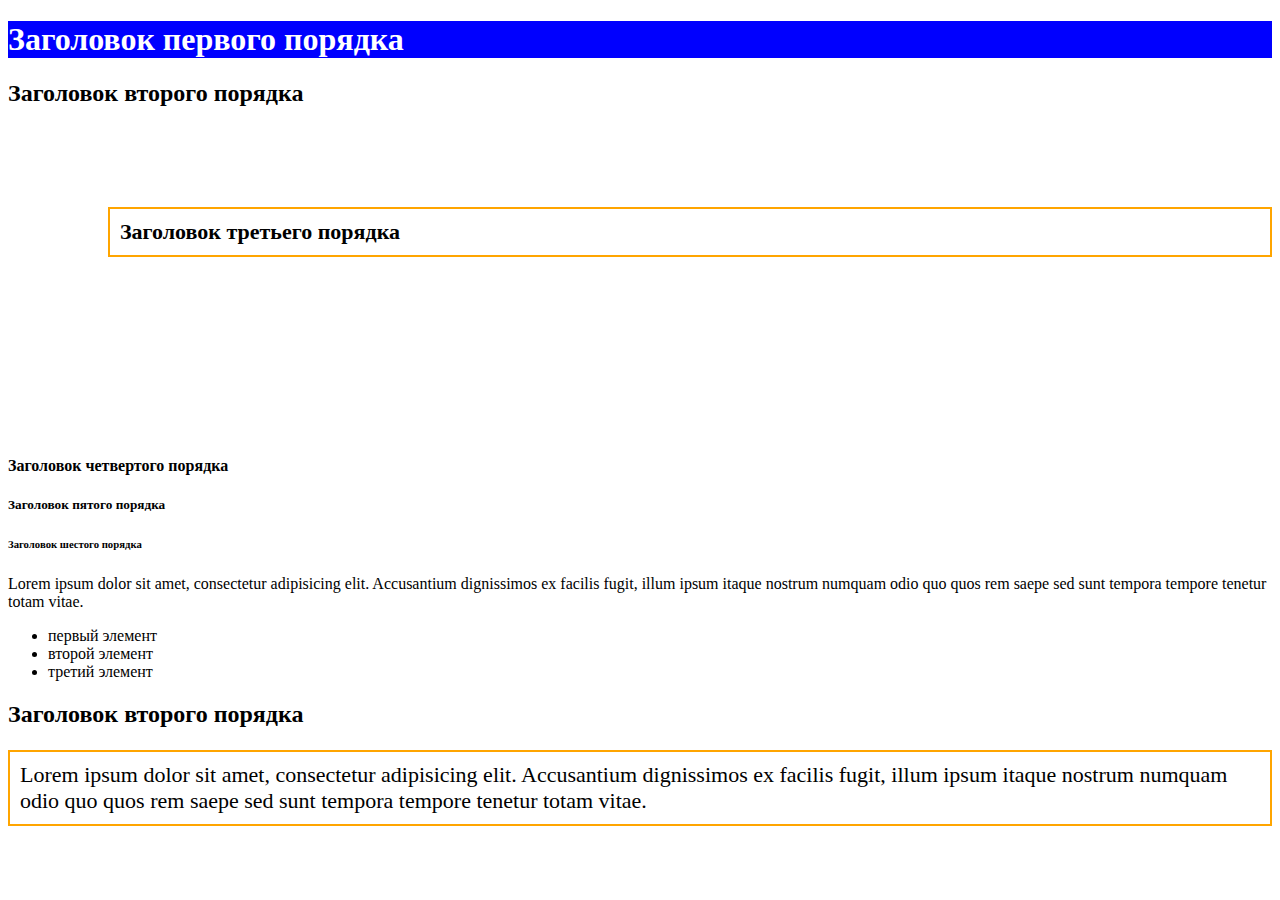
==== index.html @ e3d907b0 "урок html" ====
<!doctype html>
<html lang="en">
<head>
    <meta charset="UTF-8">
    <meta name="viewport"
          content="width=device-width, user-scalable=no, initial-scale=1.0, maximum-scale=1.0, minimum-scale=1.0">
    <meta http-equiv="X-UA-Compatible" content="ie=edge">
    <link rel="stylesheet" href="style.css">
    <title>Document</title>
</head>
<body>
    <h1>Заголовок первого порядка</h1>
    <h2>Заголовок второго порядка</h2>
    <h3 class="description">Заголовок третьего порядка</h3>
    <h4>Заголовок четвертого порядка</h4>
    <h5>Заголовок пятого порядка</h5>
    <h6>Заголовок шестого порядка</h6>

    <p>Lorem ipsum dolor sit amet, consectetur adipisicing elit. Accusantium dignissimos ex facilis fugit, illum ipsum itaque nostrum numquam odio quo quos rem saepe sed sunt tempora tempore tenetur totam vitae.</p>

    <ul>
        <li>первый элемент</li>
        <li>второй элемент</li>
        <li>третий элемент</li>
    </ul>
    <div>
        <h2>Заголовок второго порядка</h2>
        <p class="description">Lorem ipsum dolor sit amet, consectetur adipisicing elit. Accusantium dignissimos ex facilis fugit, illum ipsum itaque nostrum numquam odio quo quos rem saepe sed sunt tempora tempore tenetur totam vitae.</p>


    </div>
</body>
</html>
---- style.css ----
h1 {
    background-color: blue;
    color: white;
 }

 .description{
    border: 2px solid orange;
    border- radius: 5px;
    font-size: 22px;
    padding: 10px;
 }
 h3{
    margin-top: 100px;
    margin-left: 100px;
    margin-bottom: 200px;
 }
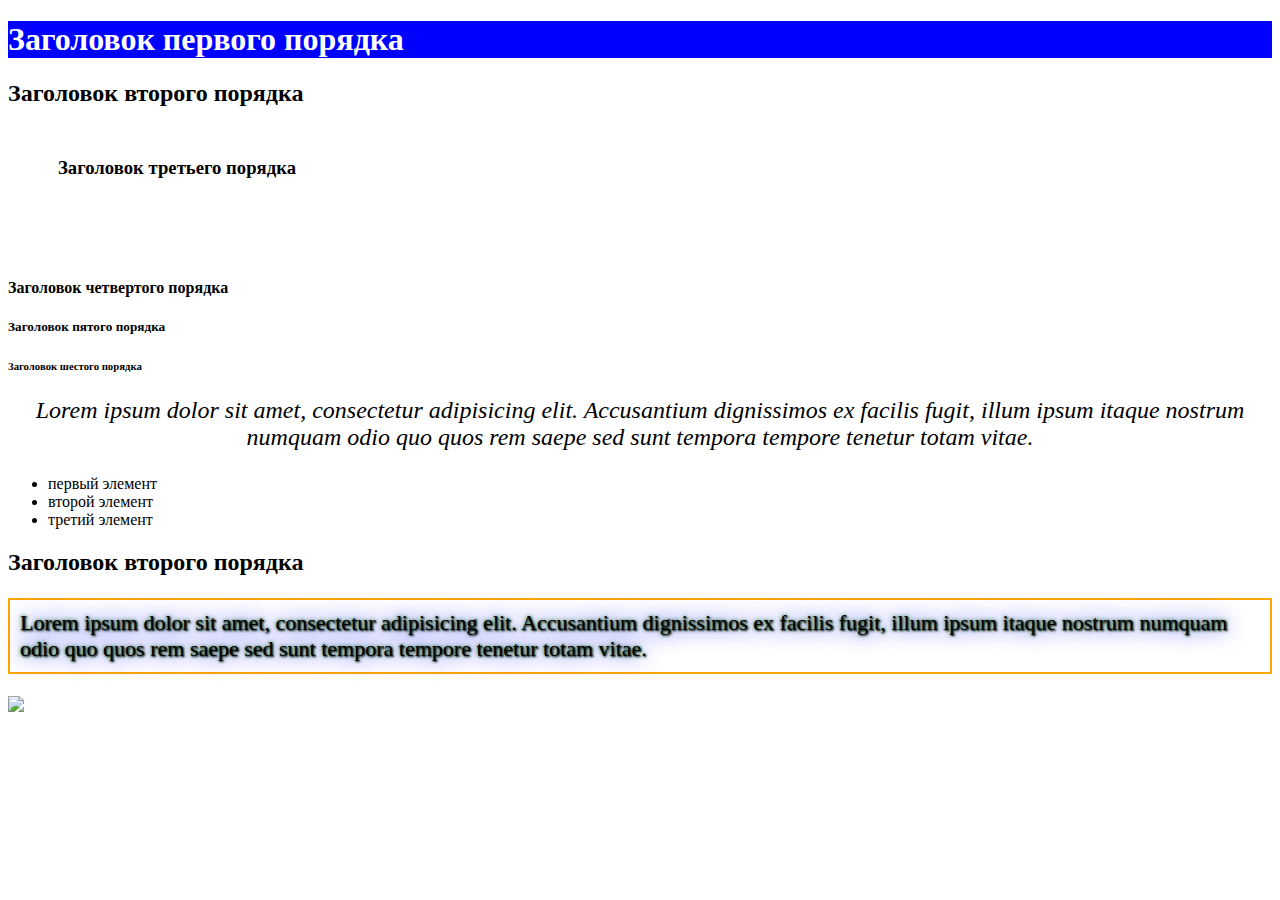
==== commit 85d2ad1e: "дз" ====
--- a/index.html
+++ b/index.html
@@ -11,12 +11,12 @@
 <body>
     <h1>Заголовок первого порядка</h1>
     <h2>Заголовок второго порядка</h2>
-    <h3 class="description">Заголовок третьего порядка</h3>
+    <h3>Заголовок третьего порядка</h3>
     <h4>Заголовок четвертого порядка</h4>
     <h5>Заголовок пятого порядка</h5>
     <h6>Заголовок шестого порядка</h6>
 
-    <p>Lorem ipsum dolor sit amet, consectetur adipisicing elit. Accusantium dignissimos ex facilis fugit, illum ipsum itaque nostrum numquam odio quo quos rem saepe sed sunt tempora tempore tenetur totam vitae.</p>
+    <p align="center" style="font-size:24px"><i>Lorem ipsum dolor sit amet, consectetur adipisicing elit. Accusantium dignissimos ex facilis fugit, illum ipsum itaque nostrum numquam odio quo quos rem saepe sed sunt tempora tempore tenetur totam vitae.</i></p>
 
     <ul>
         <li>первый элемент</li>
@@ -27,7 +27,7 @@
         <h2>Заголовок второго порядка</h2>
         <p class="description">Lorem ipsum dolor sit amet, consectetur adipisicing elit. Accusantium dignissimos ex facilis fugit, illum ipsum itaque nostrum numquam odio quo quos rem saepe sed sunt tempora tempore tenetur totam vitae.</p>
 
-
+        <img src="C:\Users\d4512\Downloads\kotik.jpg">
     </div>
 </body>
 </html>--- a/style.css
+++ b/style.css
@@ -8,9 +8,10 @@
     border- radius: 5px;
     font-size: 22px;
     padding: 10px;
+    text-shadow: 1px 1px 2px black, 0 0 1em blue, 0 0 0.2em green;
  }
  h3{
-    margin-top: 100px;
-    margin-left: 100px;
-    margin-bottom: 200px;
+    margin-top: 50px;
+    margin-left: 50px;
+    margin-bottom: 100px;
  }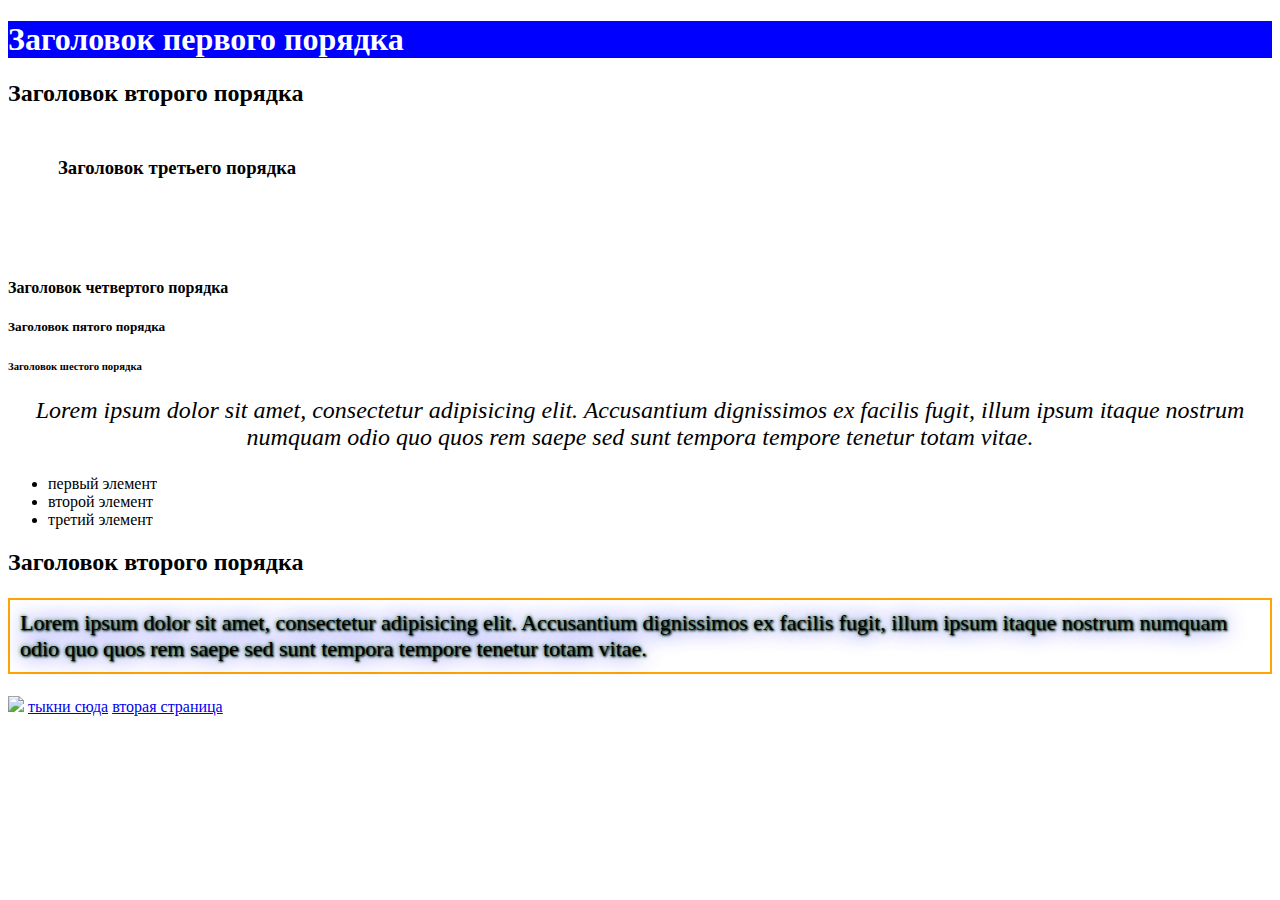
==== commit 3940b10e: "3 урок перед всем началом" ====
--- a/index.html
+++ b/index.html
@@ -26,8 +26,10 @@
     <div>
         <h2>Заголовок второго порядка</h2>
         <p class="description">Lorem ipsum dolor sit amet, consectetur adipisicing elit. Accusantium dignissimos ex facilis fugit, illum ipsum itaque nostrum numquam odio quo quos rem saepe sed sunt tempora tempore tenetur totam vitae.</p>
+        <img src="C:\Users\d4512\Downloads\kotik.jpg">
 
-        <img src="C:\Users\d4512\Downloads\kotik.jpg">
+        <a href="https://phys-oge.sdamgia.ru/">тыкни сюда</a>
+        <a href="page_two.html">вторая страница</a>
     </div>
 </body>
 </html>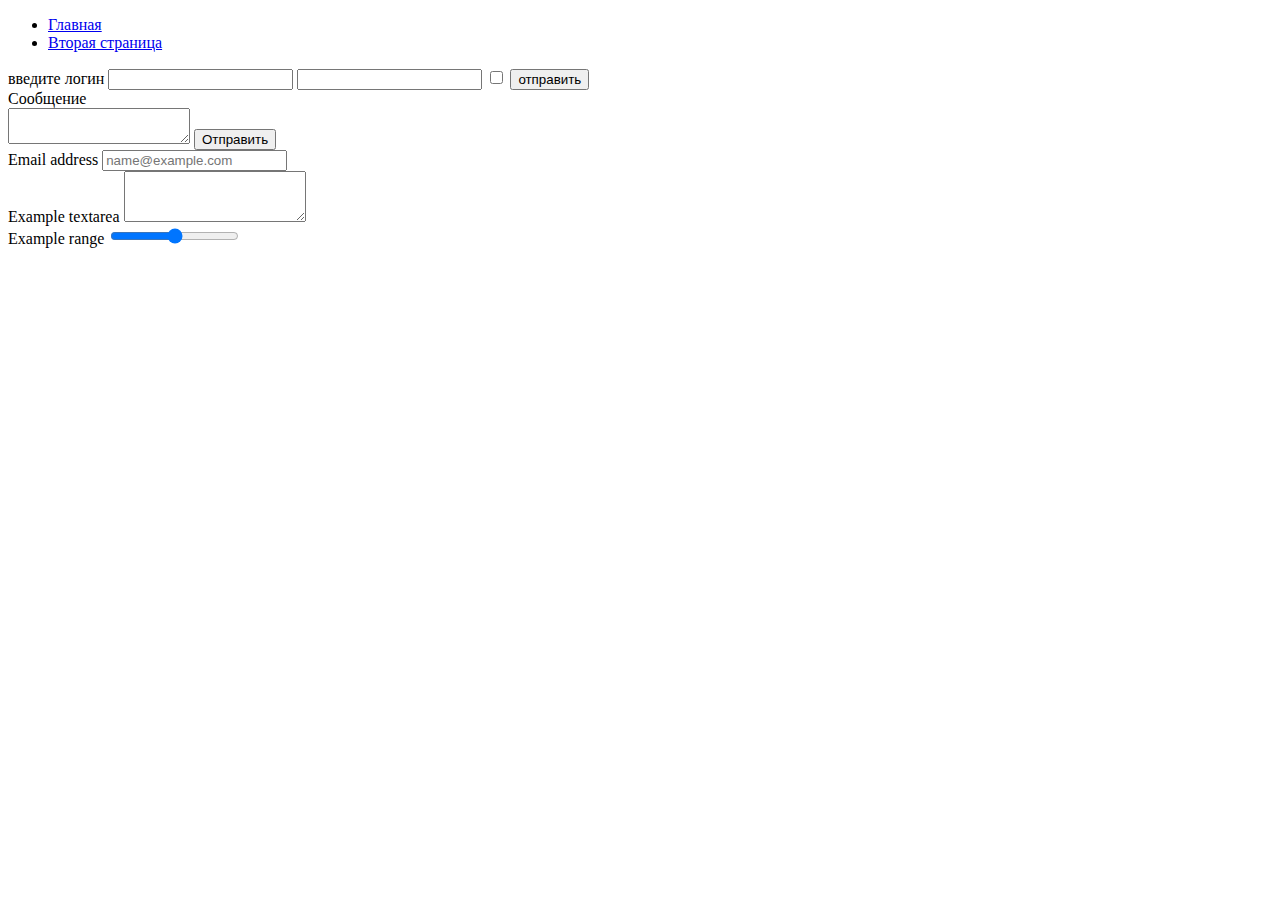
==== commit b6446b5e: "дз к уроку" ====
--- a/index.html
+++ b/index.html
@@ -5,31 +5,50 @@
     <meta name="viewport"
           content="width=device-width, user-scalable=no, initial-scale=1.0, maximum-scale=1.0, minimum-scale=1.0">
     <meta http-equiv="X-UA-Compatible" content="ie=edge">
-    <link rel="stylesheet" href="style.css">
-    <title>Document</title>
+    <link href="https://cdn.jsdelivr.net/npm/bootstrap@5.3.0/dist/css/bootstrap.min.css" rel="stylesheet" integrity="sha384-9ndCyUaIbzAi2FUVXJi0CjmCapSmO7SnpJef0486qhLnuZ2cdeRhO02iuK6FUUVM" crossorigin="anonymous">
+
+    <title>Bootstap</title>
 </head>
 <body>
-    <h1>Заголовок первого порядка</h1>
-    <h2>Заголовок второго порядка</h2>
-    <h3>Заголовок третьего порядка</h3>
-    <h4>Заголовок четвертого порядка</h4>
-    <h5>Заголовок пятого порядка</h5>
-    <h6>Заголовок шестого порядка</h6>
 
-    <p align="center" style="font-size:24px"><i>Lorem ipsum dolor sit amet, consectetur adipisicing elit. Accusantium dignissimos ex facilis fugit, illum ipsum itaque nostrum numquam odio quo quos rem saepe sed sunt tempora tempore tenetur totam vitae.</i></p>
+    <ul class="nav nav-underline">
+        <li class="nav-item">
+            <a class="nav-link active" aria-current="page" href="index.html">Главная</a>
+        </li>
+        <li class="nav-item">
+            <a class="nav-link" href="page_two.html">Вторая страница</a>
+        </li>
+    </ul>
 
-    <ul>
-        <li>первый элемент</li>
-        <li>второй элемент</li>
-        <li>третий элемент</li>
-    </ul>
-    <div>
-        <h2>Заголовок второго порядка</h2>
-        <p class="description">Lorem ipsum dolor sit amet, consectetur adipisicing elit. Accusantium dignissimos ex facilis fugit, illum ipsum itaque nostrum numquam odio quo quos rem saepe sed sunt tempora tempore tenetur totam vitae.</p>
-        <img src="C:\Users\d4512\Downloads\kotik.jpg">
 
-        <a href="https://phys-oge.sdamgia.ru/">тыкни сюда</a>
-        <a href="page_two.html">вторая страница</a>
+
+
+    <form action="">
+        <label for="login">введите логин</label>
+        <input class="form-control" id="login" type="text">
+        <input type="password">
+        <input type="checkbox">
+        <input class="btn btn-outline-primary" value="отправить" type="button">
+
+        <div>Сообщение</div>
+        <textarea name="message"></textarea>
+        <input type="submit" name="submit_btn" value="Отправить">
+
+    </form>
+
+
+
+    <div class="mb-3">
+        <label for="exampleFormControlInput1" class="form-label">Email address</label>
+        <input type="email" class="form-control" id="exampleFormControlInput1" placeholder="name@example.com">
     </div>
+    <div class="mb-3">
+        <label for="exampleFormControlTextarea1" class="form-label">Example textarea</label>
+        <textarea class="form-control" id="exampleFormControlTextarea1" rows="3"></textarea>
+    </div>
+    <label for="customRange1" class="form-label">Example range</label>
+    <input type="range" class="form-range" id="customRange1">
+
+
 </body>
 </html>